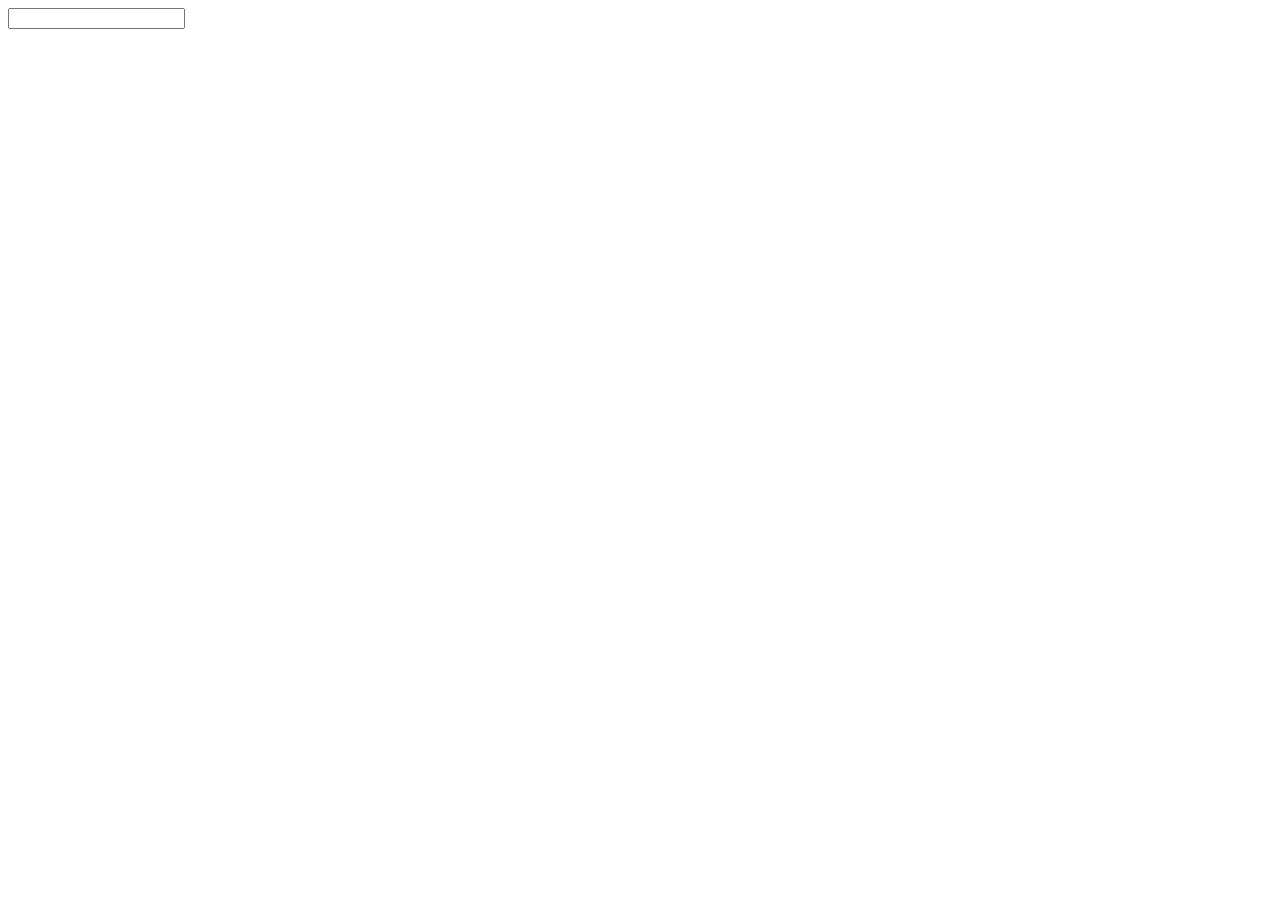
==== cmd/internal/web/index.html @ 21bc5529 "init" ====
<!DOCTYPE html>
<html lang="pt-br">

<head>
    <meta charset="UTF-8">
    <meta name="viewport" content="width=device-width, initial-scale=1.0">
    <script src="https://cdn.jsdelivr.net/npm/htmx.org@2.0.8/dist/htmx.min.js"
        integrity="sha384-/TgkGk7p307TH7EXJDuUlgG3Ce1UVolAOFopFekQkkXihi5u/6OCvVKyz1W+idaz"
        crossorigin="anonymous"></script>
    <title>Inicio</title>
</head>

<body>

    <div>
        <form>
            <input type="text">
        </form>
    </div>
</body>

</html>
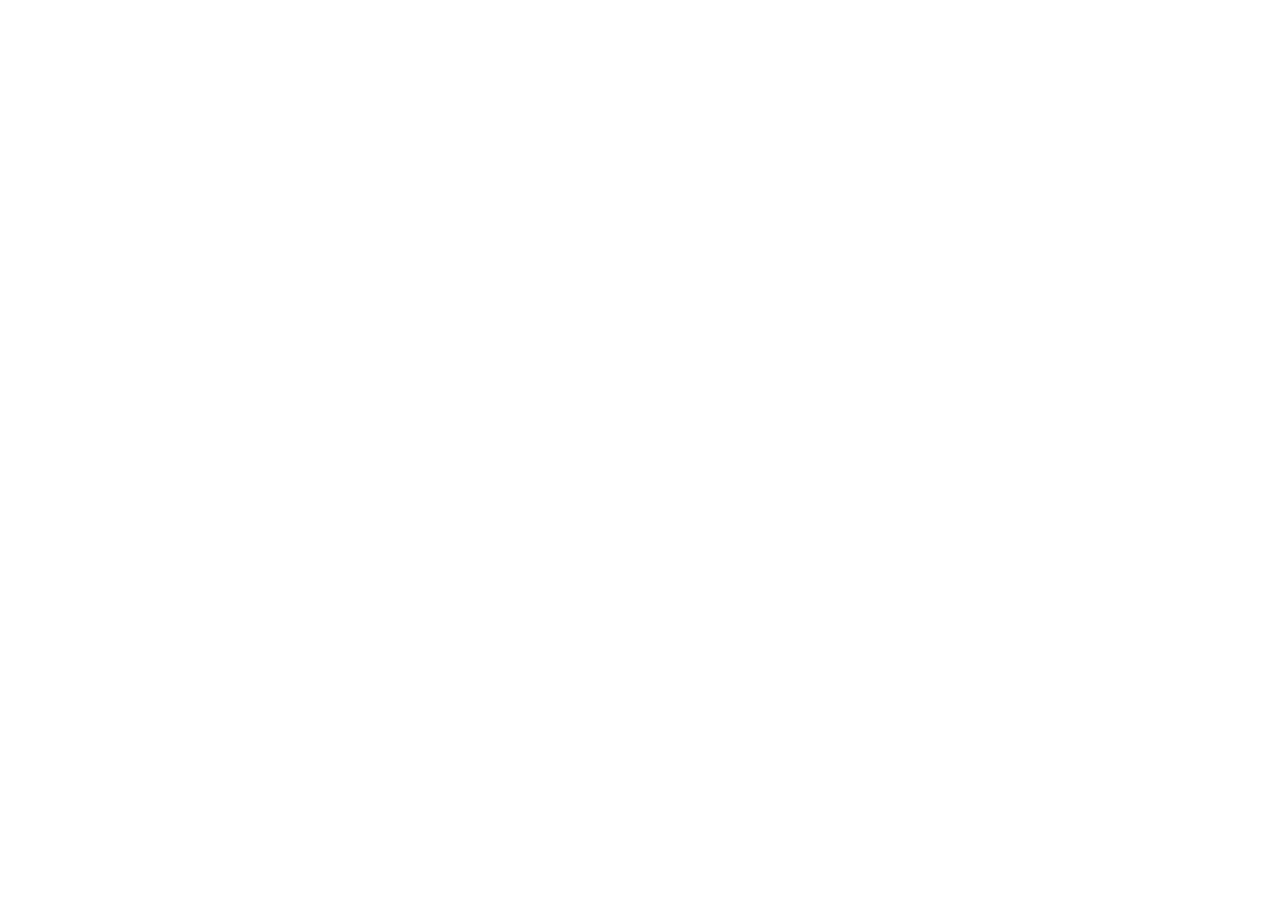
==== commit 51cdac92: "testes de autenticacao" ====
--- a/cmd/internal/web/index.html
+++ b/cmd/internal/web/index.html
@@ -12,11 +12,6 @@
 
 <body>
 
-    <div>
-        <form>
-            <input type="text">
-        </form>
-    </div>
 </body>
 
 </html>
